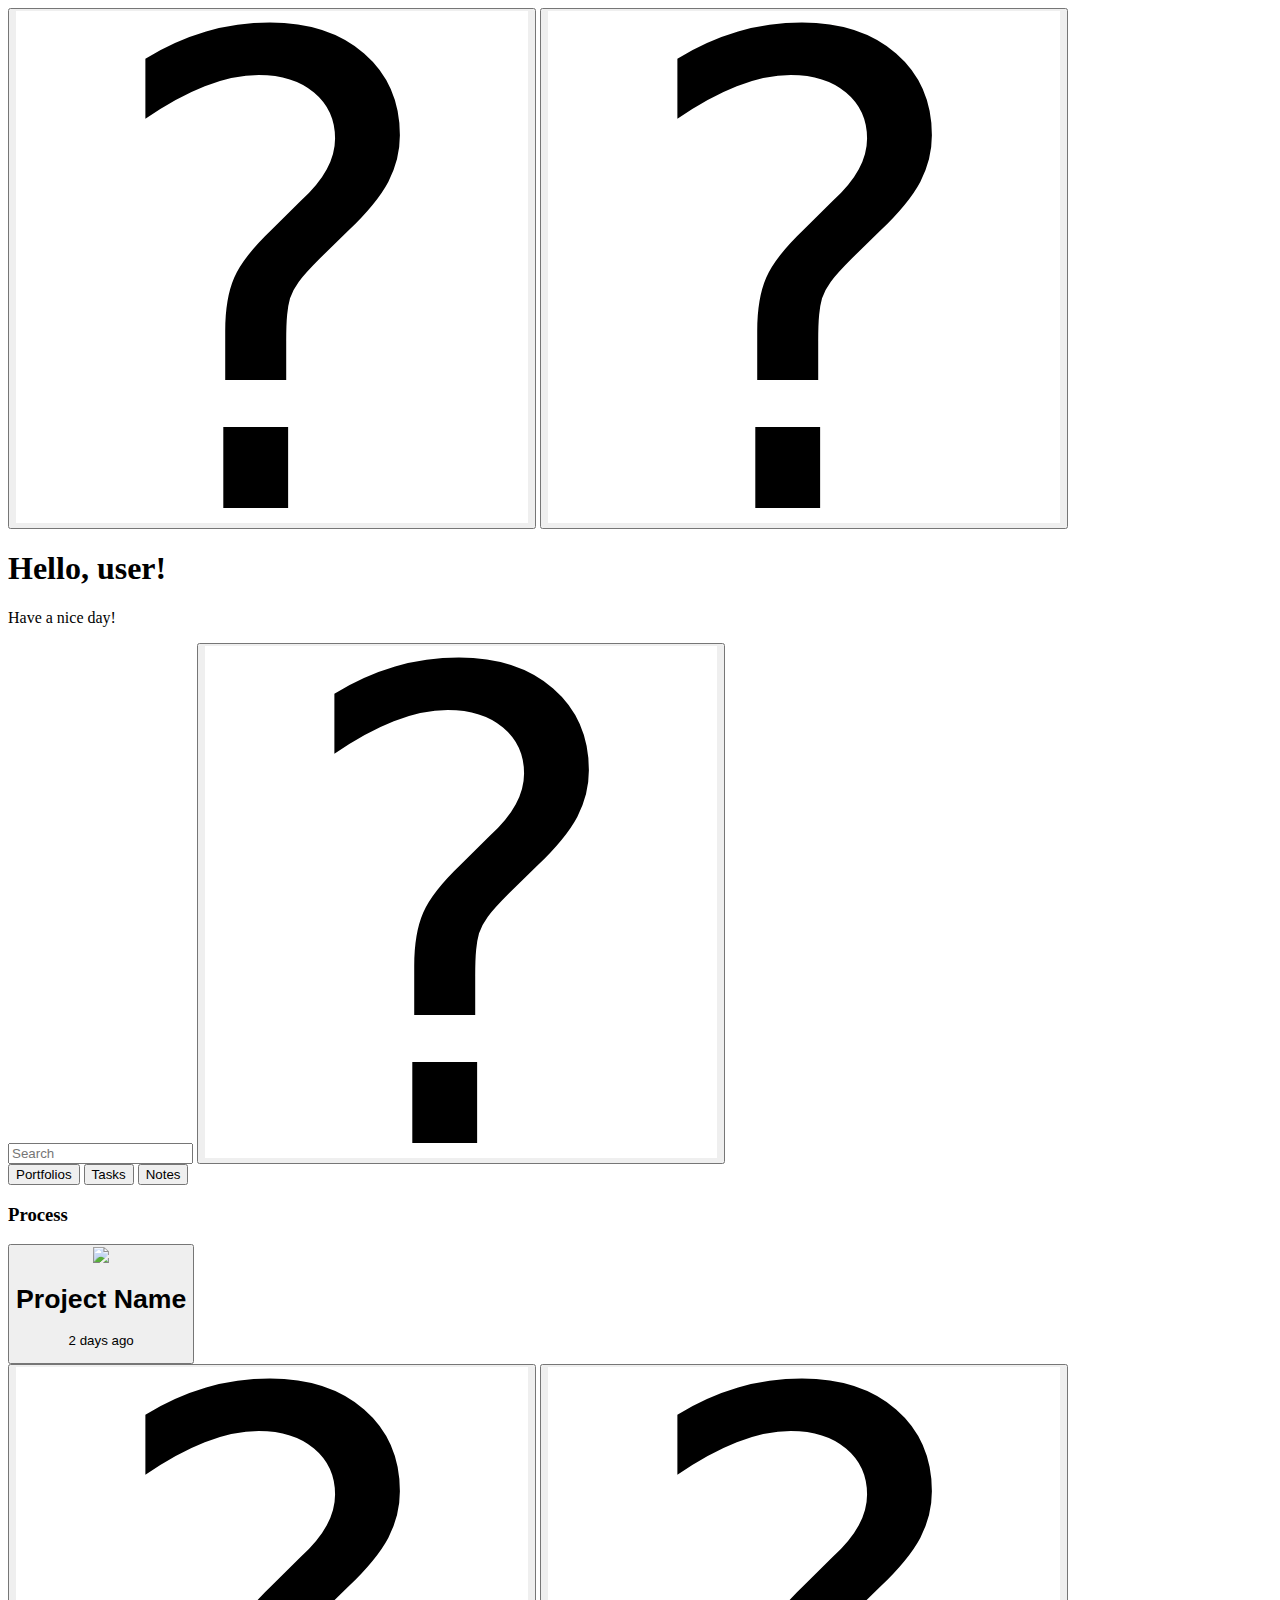
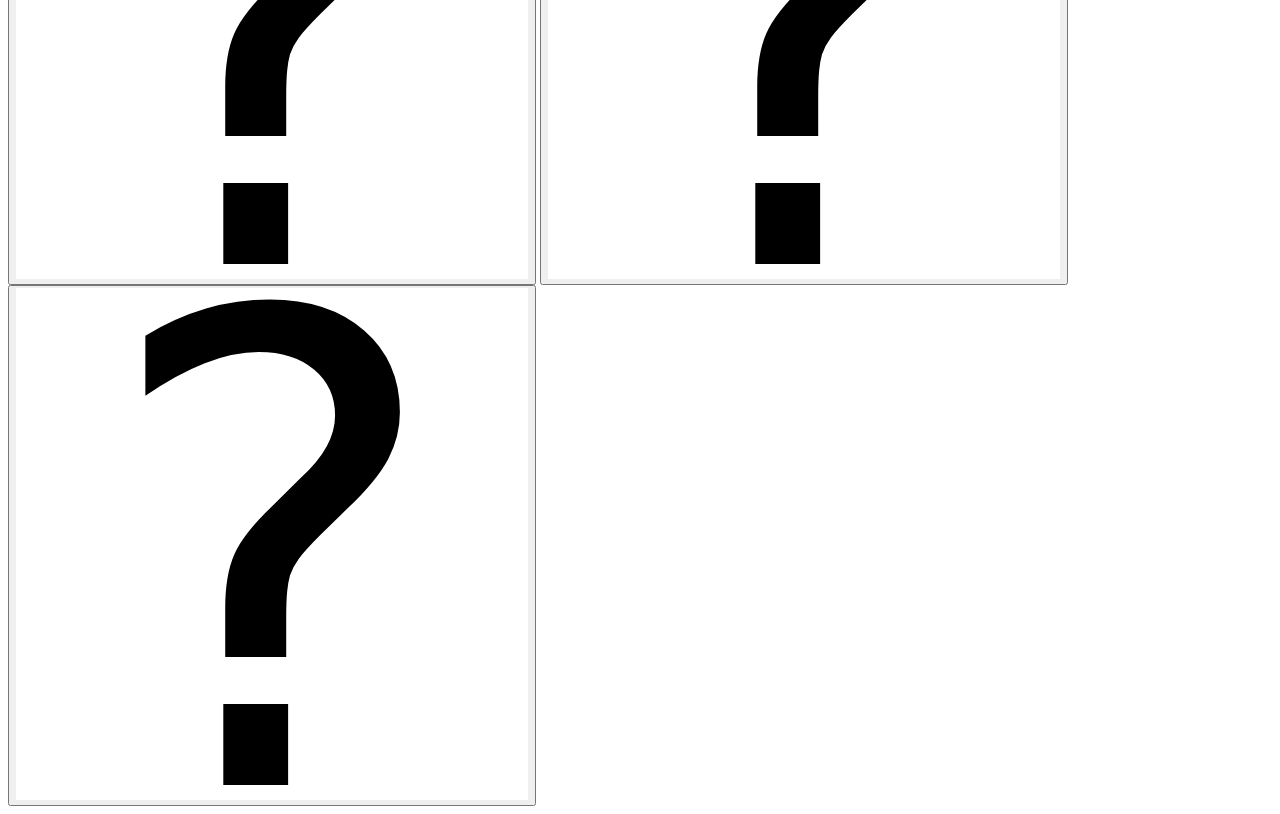
==== home/home.html @ a19981b8 "homepage implemented" ====
<!DOCTYPE html>
<html>
<head>
	<meta charset="utf-8">
	<meta name="viewport" content="width=device-width, initial-scale=1">
	<link rel="icon" type="image/x-icon" href="../images/logo.png">
	<title>Dashboard</title>
</head>
<body>
	<div class="main">
		<button id="menu"><img src="images/lostmedia.png"></button>
		<button id="profile"><img src="images/lostmedia.png"></button>
		<div class="greetings">
			<h1>Hello, user!</h1>
			<p>Have a nice day!</p>
			<input type="text" name="search" id="search" placeholder="Search">
			<button id="settings"><img src="images/lostmedia.png"></button>
		</div>
		<div class="nav">
			<button id="portfolios">Portfolios</button>
			<button id="tasks">Tasks</button>
			<button id="notes">Notes</button>
		</div>
		<div id="process">
			<h3>Process</h3>
			<button id="pjname">
				<div class="pjname">
					<img src="images/lostmedia/png">
					<h1>Project Name</h1>
					<p>2 days ago</p>
				</div>
			</button>
		</div>
		<footer>
			<button id="home"><img src="images/lostmedia.png"></button>
			<button id="shared"><img src="images/lostmedia.png"></button>
			<button id="myportfolios"><img src="images/lostmedia.png"></button>
		</footer>
	</div>
</body>
</html>
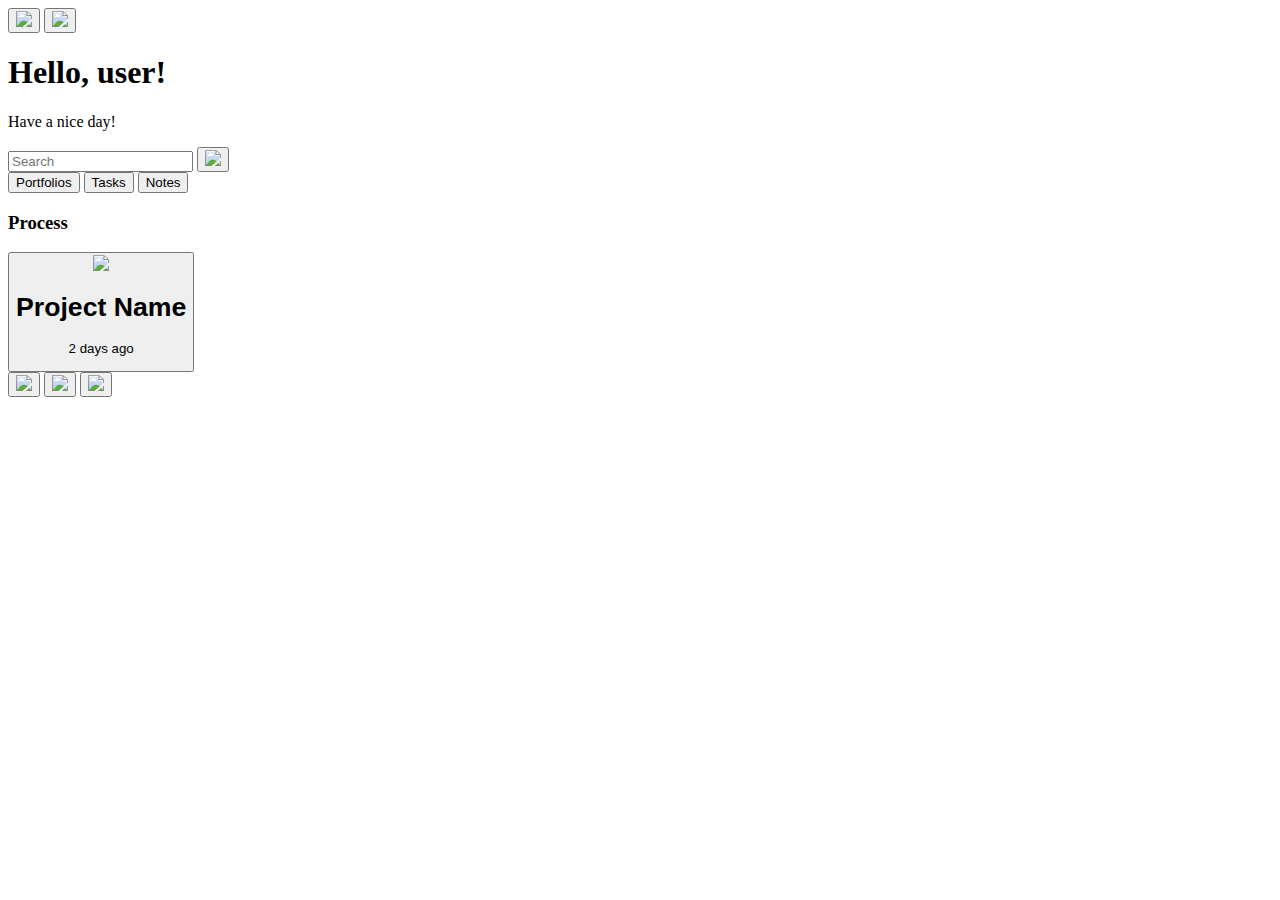
==== commit e5504182: "2nd commit" ====
--- a/home/home.html
+++ b/home/home.html
@@ -4,17 +4,18 @@
 	<meta charset="utf-8">
 	<meta name="viewport" content="width=device-width, initial-scale=1">
 	<link rel="icon" type="image/x-icon" href="../images/logo.png">
+	<link rel="stylesheet" type="text/css" href="home.css">
 	<title>Dashboard</title>
 </head>
 <body>
 	<div class="main">
-		<button id="menu"><img src="images/lostmedia.png"></button>
-		<button id="profile"><img src="images/lostmedia.png"></button>
+		<button id="menu"><img src="images/menu.png" width="64px"></button>
+		<button id="profile"><img src="images/profile.png" width="64px"></button>
 		<div class="greetings">
 			<h1>Hello, user!</h1>
 			<p>Have a nice day!</p>
 			<input type="text" name="search" id="search" placeholder="Search">
-			<button id="settings"><img src="images/lostmedia.png"></button>
+			<button id="settings"><img src="images/settings.png" width="64px"></button>
 		</div>
 		<div class="nav">
 			<button id="portfolios">Portfolios</button>
@@ -25,16 +26,16 @@
 			<h3>Process</h3>
 			<button id="pjname">
 				<div class="pjname">
-					<img src="images/lostmedia/png">
+					<img src="images/redpen.png" width="64px">
 					<h1>Project Name</h1>
 					<p>2 days ago</p>
 				</div>
 			</button>
 		</div>
 		<footer>
-			<button id="home"><img src="images/lostmedia.png"></button>
-			<button id="shared"><img src="images/lostmedia.png"></button>
-			<button id="myportfolios"><img src="images/lostmedia.png"></button>
+			<button id="home"><img src="images/home.png" width="64px"></button>
+			<button id="shared"><img src="images/shared.png" width="64px"></button>
+			<button id="myportfolios"><img src="images/myportfolios.png" width="64px"></button>
 		</footer>
 	</div>
 </body>
